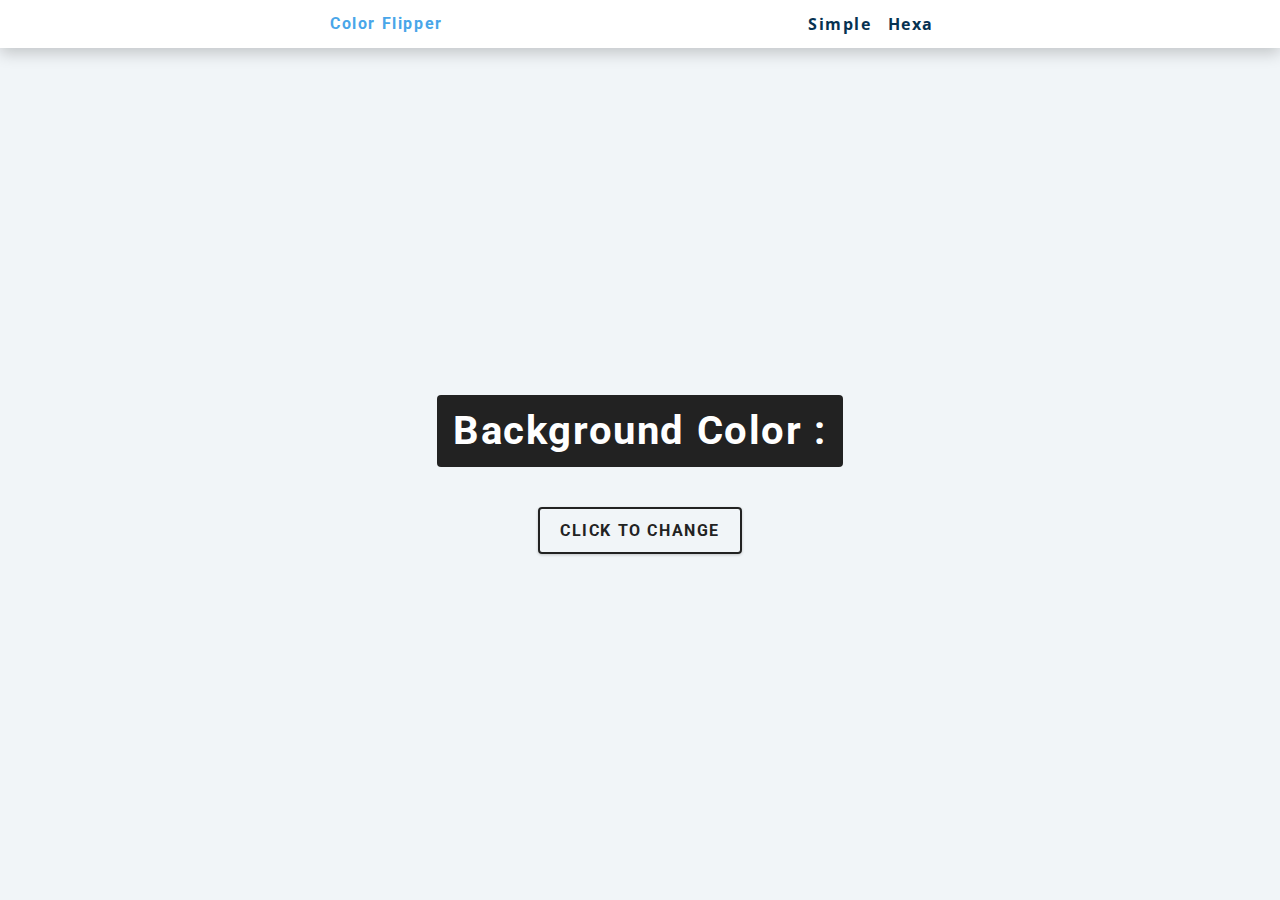
==== UserManagementTool/Index.html @ 2c8263bd "pr" ====
<!DOCTYPE html>
<html lang="en">
<head>
    <meta charset="UTF-8">
    <meta http-equiv="X-UA-Compatible" content="IE=edge">
    <meta name="viewport" content="width=device-width, initial-scale=1.0">
    <title>User Management || Tool </title>
    <link rel="stylesheet" href="style.css">
</head>
<body>
    <nav>
        <div class="nav-center">
        <h4>Color Flipper</h4>
        <ul class="nav-links">
            <li>
                <a href="Index.html">Simple</a>
            </li>
            <li>
                <a href="Display.html">Hexa</a>
            </li>
        </ul>
        </div>  
    </nav>
    <main>
        <div class="container">
            <h2>Background color : <span class="color">
                
            </span></h2>
            <button class="btn btn-hero" id="btn">Click to change</button>
        </div>
    </main>
    <script src="App.js"></script>
</body>
</html>
---- UserManagementTool/style.css ----
/*
=============== 
Fonts
===============
*/
@import url("https://fonts.googleapis.com/css?family=Open+Sans|Roboto:400,700&display=swap");

/*
=============== 
Variables
===============
*/

:root {
  /* dark shades of primary color*/
  --clr-primary-1: hsl(205, 86%, 17%);
  --clr-primary-2: hsl(205, 77%, 27%);
  --clr-primary-3: hsl(205, 72%, 37%);
  --clr-primary-4: hsl(205, 63%, 48%);
  /* primary/main color */
  --clr-primary-5: hsl(205, 78%, 60%);
  /* lighter shades of primary color */
  --clr-primary-6: hsl(205, 89%, 70%);
  --clr-primary-7: hsl(205, 90%, 76%);
  --clr-primary-8: hsl(205, 86%, 81%);
  --clr-primary-9: hsl(205, 90%, 88%);
  --clr-primary-10: hsl(205, 100%, 96%);
  /* darkest grey - used for headings */
  --clr-grey-1: hsl(209, 61%, 16%);
  --clr-grey-2: hsl(211, 39%, 23%);
  --clr-grey-3: hsl(209, 34%, 30%);
  --clr-grey-4: hsl(209, 28%, 39%);
  /* grey used for paragraphs */
  --clr-grey-5: hsl(210, 22%, 49%);
  --clr-grey-6: hsl(209, 23%, 60%);
  --clr-grey-7: hsl(211, 27%, 70%);
  --clr-grey-8: hsl(210, 31%, 80%);
  --clr-grey-9: hsl(212, 33%, 89%);
  --clr-grey-10: hsl(210, 36%, 96%);
  --clr-white: #fff;
  --clr-red-dark: hsl(360, 67%, 44%);
  --clr-red-light: hsl(360, 71%, 66%);
  --clr-green-dark: hsl(125, 67%, 44%);
  --clr-green-light: hsl(125, 71%, 66%);
  --clr-black: #222;
  --ff-primary: "Roboto", sans-serif;
  --ff-secondary: "Open Sans", sans-serif;
  --transition: all 0.3s linear;
  --spacing: 0.1rem;
  --radius: 0.25rem;
  --light-shadow: 0 5px 15px rgba(0, 0, 0, 0.1);
  --dark-shadow: 0 5px 15px rgba(0, 0, 0, 0.2);
  --max-width: 1170px;
  --fixed-width: 620px;
}
/*
=============== 
Global Styles
===============
*/

*,
::after,
::before {
  margin: 0;
  padding: 0;
  box-sizing: border-box;
}
body {
  font-family: var(--ff-secondary);
  background: var(--clr-grey-10);
  color: var(--clr-grey-1);
  line-height: 1.5;
  font-size: 0.875rem;
}
ul {
  list-style-type: none;
}
a {
  text-decoration: none;
}
h1,
h2,
h3,
h4 {
  letter-spacing: var(--spacing);
  text-transform: capitalize;
  line-height: 1.25;
  margin-bottom: 0.75rem;
  font-family: var(--ff-primary);
}
h1 {
  font-size: 3rem;
}
h2 {
  font-size: 2rem;
}
h3 {
  font-size: 1.25rem;
}
h4 {
  font-size: 0.875rem;
}
p {
  margin-bottom: 1.25rem;
  color: var(--clr-grey-5);
}
@media screen and (min-width: 800px) {
  h1 {
    font-size: 4rem;
  }
  h2 {
    font-size: 2.5rem;
  }
  h3 {
    font-size: 1.75rem;
  }
  h4 {
    font-size: 1rem;
  }
  body {
    font-size: 1rem;
  }
  h1,
  h2,
  h3,
  h4 {
    line-height: 1;
  }
}
/*  global classes */

/* section */
.section {
  padding: 5rem 0;
}

.section-center {
  width: 90vw;
  margin: 0 auto;
  max-width: 1170px;
}
@media screen and (min-width: 992px) {
  .section-center {
    width: 95vw;
  }
}
main {
  min-height: 100vh;
  display: grid;
  place-items: center;
}

/*
=============== 
Nav
===============
*/
nav {
  background: var(--clr-white);
  height: 3rem;
  display: grid;
  align-items: center;
  box-shadow: var(--dark-shadow);
}
.nav-center {
  width: 90vw;
  max-width: var(--fixed-width);
  margin: 0 auto;
  display: flex;
  align-items: center;
  justify-content: space-between;
}
.nav-center h4 {
  margin-bottom: 0;
  color: var(--clr-primary-5);
}
.nav-links {
  display: flex;
}
nav a {
  text-transform: capitalize;
  font-weight: 700;
  font-size: 1rem;
  color: var(--clr-primary-1);
  letter-spacing: var(--spacing);
  margin-right: 1rem;
}
nav a:hover {
  color: var(--clr-primary-5);
}
/*
=============== 
Container
===============
*/
main {
  min-height: calc(100vh - 3rem);
  display: grid;
  place-items: center;
}
.container {
  text-align: center;
}
.container h2 {
  background: var(--clr-black);
  color: var(--clr-white);
  padding: 1rem;
  border-radius: var(--radius);
  margin-bottom: 2.5rem;
}
.color {
  color: var(--clr-primary-5);
}
.btn-hero {
  font-family: var(--ff-primary);
  text-transform: uppercase;
  background: transparent;
  color: var(--clr-black);
  letter-spacing: var(--spacing);
  display: inline-block;
  font-weight: 700;
  transition: var(--transition);
  border: 2px solid var(--clr-black);
  cursor: pointer;
  box-shadow: 0 1px 3px rgba(0, 0, 0, 0.2);
  border-radius: var(--radius);
  font-size: 1rem;
  padding: 0.75rem 1.25rem;
}
.btn-hero:hover {
  color: var(--clr-white);
  background: var(--clr-black);
}
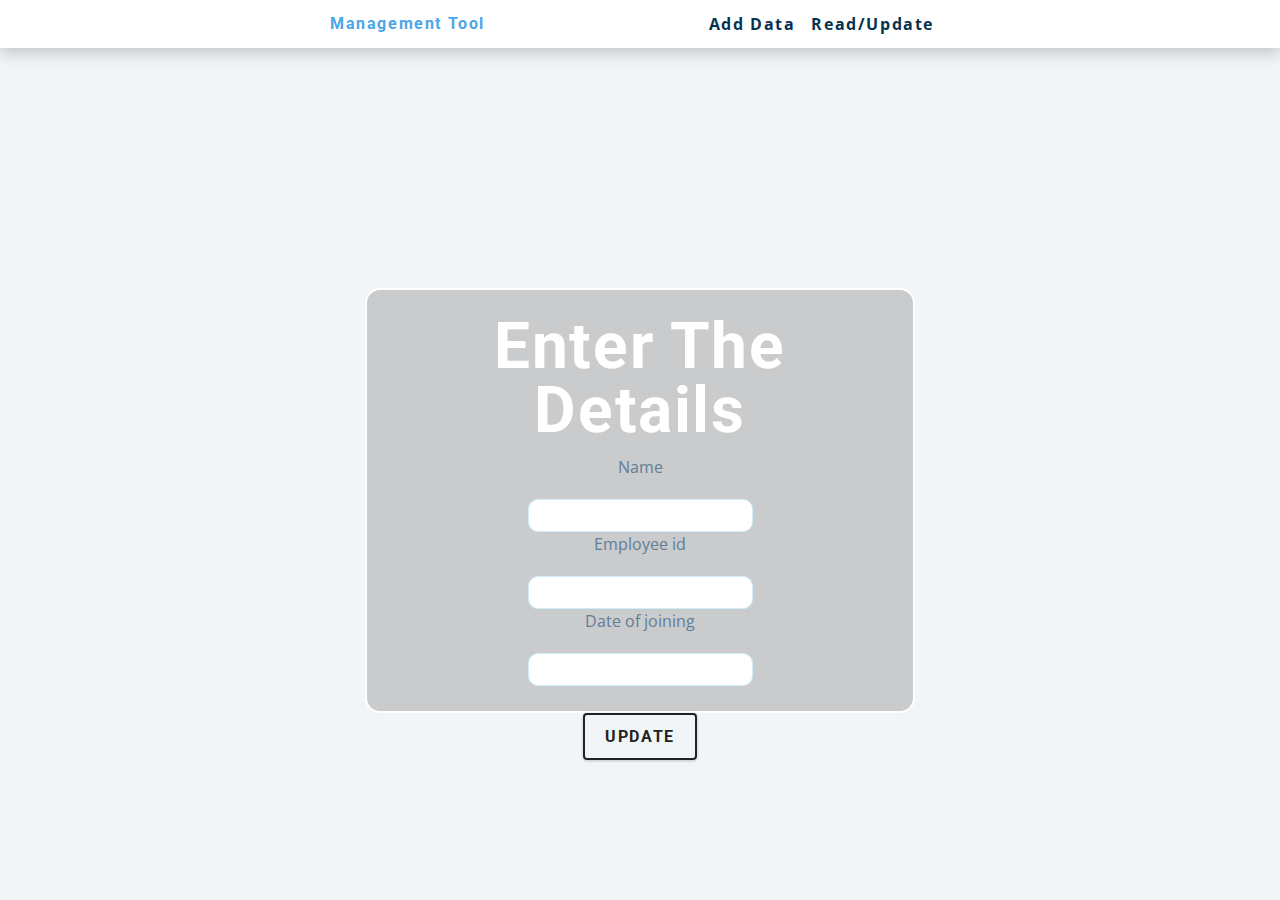
==== commit da2fe7b3: "pr" ====
--- a/UserManagementTool/Index.html
+++ b/UserManagementTool/Index.html
@@ -10,23 +10,30 @@
 <body>
     <nav>
         <div class="nav-center">
-        <h4>Color Flipper</h4>
+        <h4>Management Tool</h4>
         <ul class="nav-links">
             <li>
-                <a href="Index.html">Simple</a>
+                <a href="Index.html">Add data</a>
             </li>
             <li>
-                <a href="Display.html">Hexa</a>
+                <a href="Display.html">Read/Update</a>
             </li>
         </ul>
         </div>  
     </nav>
     <main>
         <div class="container">
-            <h2>Background color : <span class="color">
-                
-            </span></h2>
-            <button class="btn btn-hero" id="btn">Click to change</button>
+            <div id="form">
+                <h1 id="h1">Enter the details</h1>
+                <p>Name</p>
+                <input class="in" id="in1" type="text">
+                <p>Employee id</p>
+                <input class="in" id="in2" type="text">
+                <p>Date of joining</p>
+                <input class="in" id="in2" type="text">
+            </div>
+            <button class="btn btn-hero" id="btn">Update</button>
+            
         </div>
     </main>
     <script src="App.js"></script>
--- a/UserManagementTool/style.css
+++ b/UserManagementTool/style.css
@@ -10,6 +10,27 @@
 Variables
 ===============
 */
+h1{
+  font-size: small;
+}
+input {
+  width: 225px;
+  border: 1px solid rgb(206, 239, 249);
+  border-radius: 10px;
+  padding: 8px;
+  /* background-color: #fff; */
+  /* box-shadow: -2px 2px 10px #000; */
+}
+#form {
+  width: 550px;
+  margin: 100px auto 0 auto;
+  border: 2px solid rgb(255, 255, 255);
+  border-radius: 15px;
+  padding: 25px;
+  background-color: rgba(161, 161, 161, 0.5);
+  color: #fff;
+  /* box-shadow: -2px 2px 17px #000; */
+}
 
 :root {
   /* dark shades of primary color*/
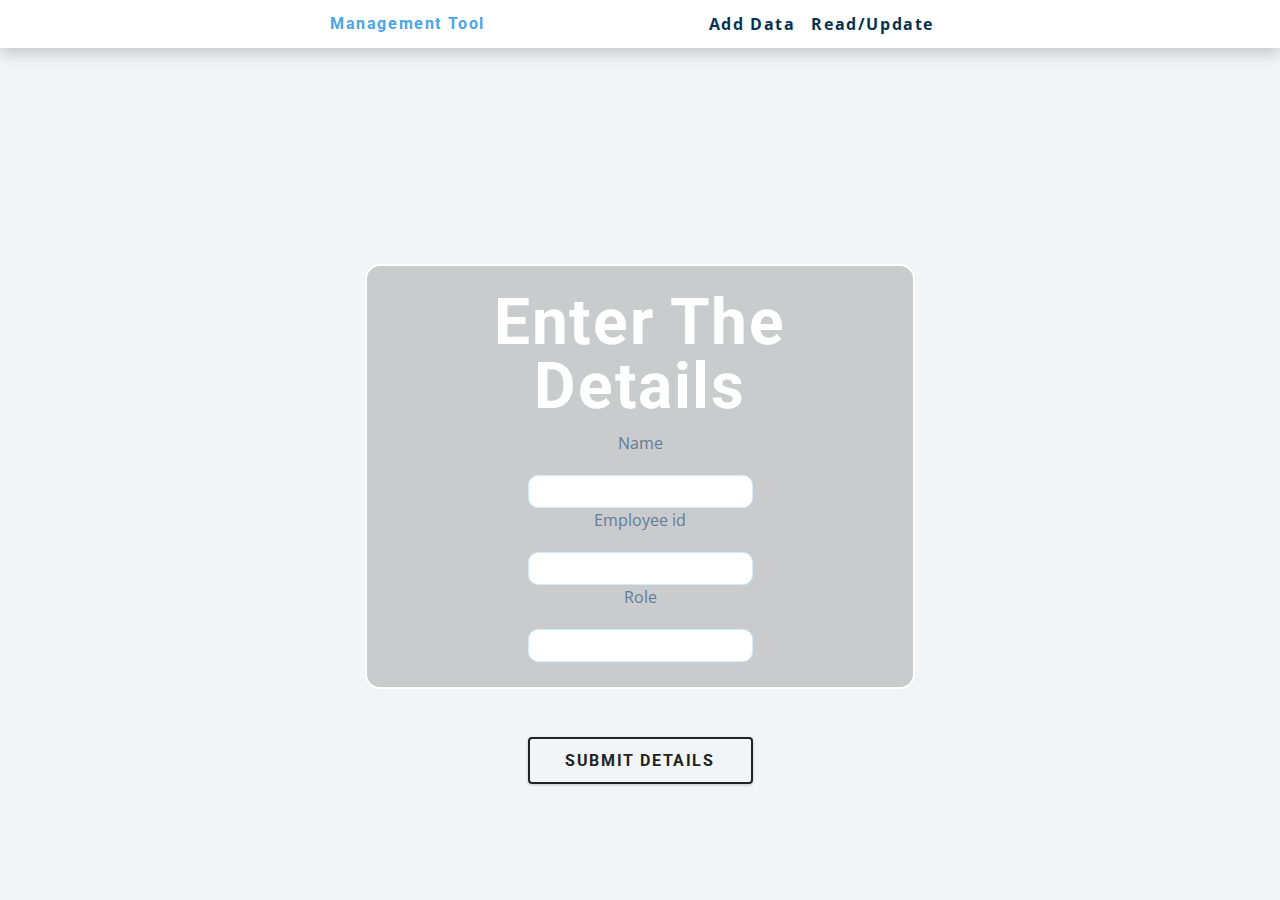
==== commit 7a6ebdc1: "pr" ====
--- a/UserManagementTool/Index.html
+++ b/UserManagementTool/Index.html
@@ -25,15 +25,18 @@
         <div class="container">
             <div id="form">
                 <h1 id="h1">Enter the details</h1>
+                <form >
                 <p>Name</p>
-                <input class="in" id="in1" type="text">
+                <input class="inputs" id="in1" type="text" required>
                 <p>Employee id</p>
-                <input class="in" id="in2" type="text">
-                <p>Date of joining</p>
-                <input class="in" id="in2" type="text">
-            </div>
-            <button class="btn btn-hero" id="btn">Update</button>
-            
+                <input class="inputs" id="in2" type="text" required>
+                <p>Role</p>
+                <input class="inputs" id="in2" type="text" required>
+                
+            </div><br><br>
+            <input class="btn btn-hero" value="Submit details" id="subbtn" type="submit" name="submitbtn">
+            <!-- <button class="btn btn-hero" id="btn">Submit</button> -->
+        </form>
         </div>
     </main>
     <script src="App.js"></script>
